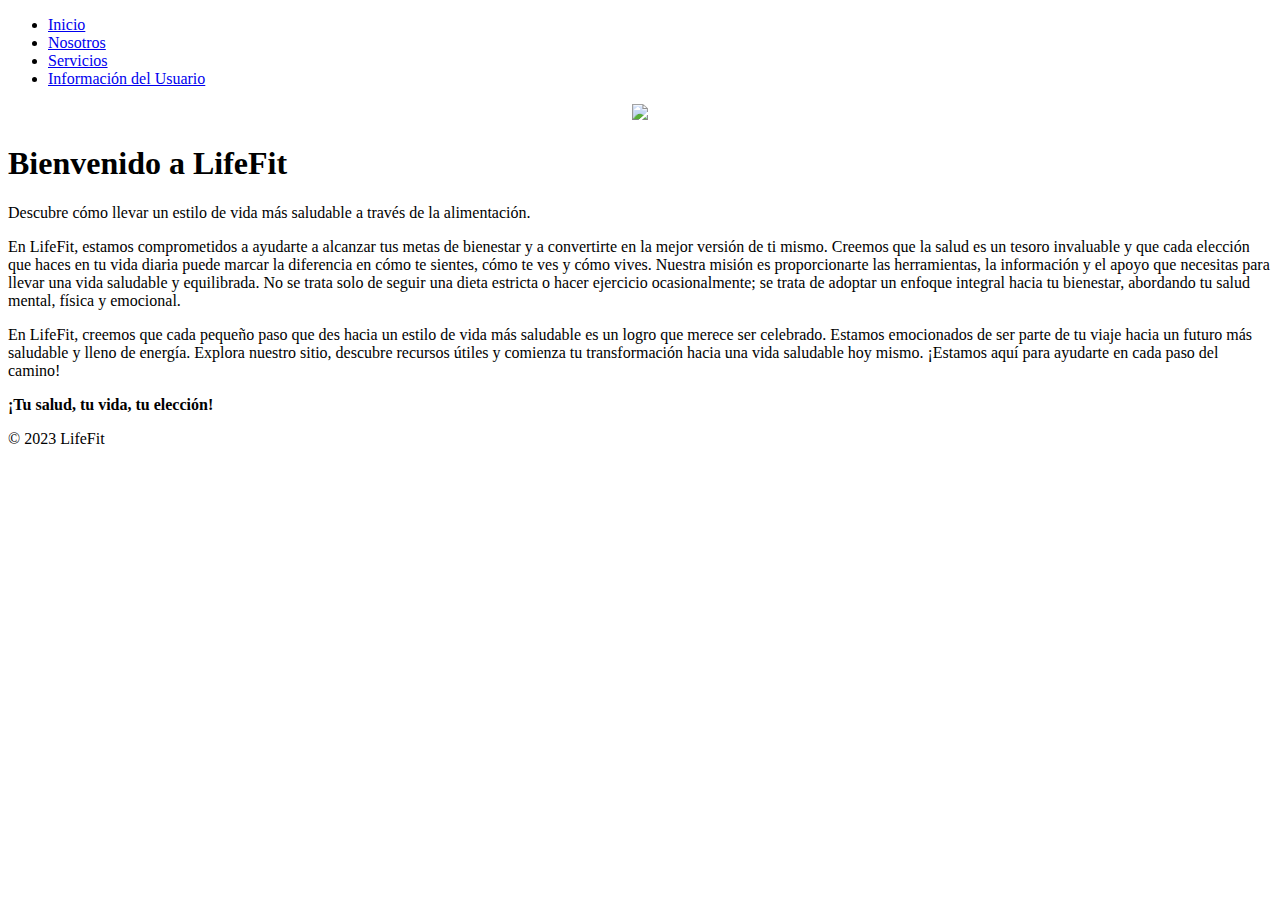
==== index.html @ db71f980 "Inicio-LifeFit" ====
<!DOCTYPE html>
<html lang="es">
<head>
    <meta charset="UTF-8">
    <meta name="viewport" content="width=device-width, initial-scale=1.0">
    <link rel="stylesheet" href="CSS/style.css">
    <title>LifeFit</title>
    <link rel="icon" href="Multimedia/logo1.png" type="image/png">
</head>
<body>
    <!-- Encabezado de la pagina -->
    <header>
        <nav>
            <ul>
                <li><a href="index.html">Inicio</a></li>
                <li><a href="HTML/Nosotros.html">Nosotros</a></li>
                <li><a href="HTML/servicios.html">Servicios</a></li>
                <li><a href="HTML/informacion del usuario.html">Información del Usuario</a></li>
            </ul>
        </nav>
    </header>
    <!-- Logo de la pagina -->
    <multimedia>
        <center>
            <img src="Multimedia/logo1.png" id="website_logo">
        </center>
    </multimedia>
    <!-- Seccion de "Bienvenida" -->
    <section class="hero">
        <h1>Bienvenido a LifeFit</h1>
        <p>Descubre cómo llevar un estilo de vida más saludable a través de la alimentación.</p>
    </section>
    
    <!-- Seccion de informacion primaria -->
    <section class="content">
            <div><p>En LifeFit, estamos comprometidos a ayudarte a alcanzar tus metas de bienestar y a convertirte en la mejor versión de ti mismo. Creemos que la salud es un tesoro invaluable y que cada elección que haces en tu vida diaria puede marcar la diferencia en cómo te sientes, cómo te ves y cómo vives.
            
            Nuestra misión es proporcionarte las herramientas, la información y el apoyo que necesitas para llevar una vida saludable y equilibrada. No se trata solo de seguir una dieta estricta o hacer ejercicio ocasionalmente; se trata de adoptar un enfoque integral hacia tu bienestar, abordando tu salud mental, física y emocional.</p></div>
            <div><p>En LifeFit, creemos que cada pequeño paso que des hacia un estilo de vida más saludable es un logro que merece ser celebrado. Estamos emocionados de ser parte de tu viaje hacia un futuro más saludable y lleno de energía.

            Explora nuestro sitio, descubre recursos útiles y comienza tu transformación hacia una vida saludable hoy mismo. ¡Estamos aquí para ayudarte en cada paso del camino!</p></div>
                
            <div><p><strong>¡Tu salud, tu vida, tu elección!</strong></p></div>
    </section>
    <!-- Pie de pagina -->
    <footer>
        <p>&copy; 2023 LifeFit</p>
    </footer>
</body>
</html>
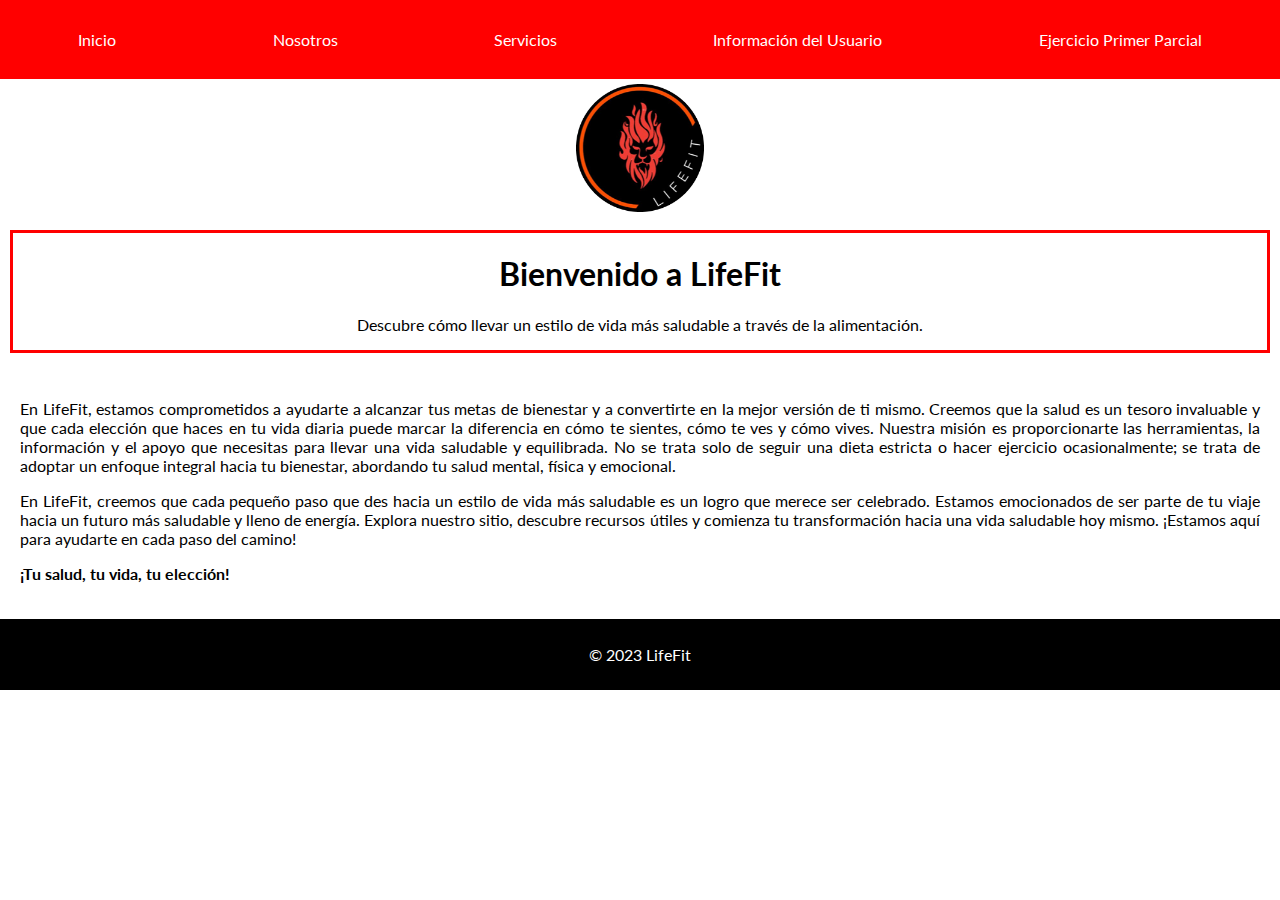
==== commit 2f0a2086: "Index" ====
--- a/index.html
+++ b/index.html
@@ -16,6 +16,7 @@
                 <li><a href="HTML/Nosotros.html">Nosotros</a></li>
                 <li><a href="HTML/servicios.html">Servicios</a></li>
                 <li><a href="HTML/informacion del usuario.html">Información del Usuario</a></li>
+                <li><a href="HTML/ejercicioPrimerParcial.html">Ejercicio Primer Parcial</a></li>
             </ul>
         </nav>
     </header>
@@ -30,7 +31,7 @@
         <h1>Bienvenido a LifeFit</h1>
         <p>Descubre cómo llevar un estilo de vida más saludable a través de la alimentación.</p>
     </section>
-    
+
     <!-- Seccion de informacion primaria -->
     <section class="content">
             <div><p>En LifeFit, estamos comprometidos a ayudarte a alcanzar tus metas de bienestar y a convertirte en la mejor versión de ti mismo. Creemos que la salud es un tesoro invaluable y que cada elección que haces en tu vida diaria puede marcar la diferencia en cómo te sientes, cómo te ves y cómo vives.
--- a/CSS/style.css
+++ b/CSS/style.css
@@ -0,0 +1,61 @@
+@import url('https://fonts.googleapis.com/css2?family=Lato&family=Quattrocento+Sans:ital@0;1&display=swap');
+/* Estilos generales */
+body {
+    background-color: #ffffff;
+    font-family: 'Lato';
+    margin: 0;
+    padding: 0;
+}
+
+ul {
+    list-style: none;
+    margin: 0;
+    padding: 0;
+}
+
+/* Encabezado */
+header {
+    background-color: #ff0000;
+    color: #ffffff;
+    padding: 30px 0;
+}
+
+nav ul {
+    display: flex;
+    justify-content: space-around;
+    padding: 0;
+}
+
+nav a {
+    text-decoration: none;
+    color: #ffffff;
+}
+div{
+    text-align: justify;
+}
+/* Página principal */
+.hero {
+    text-align: center;
+    color: #000;
+    margin: 10px;
+    border: solid #ff0000;
+}
+#website_logo{
+    position: center;
+    width: 10%;
+    height: 10%;
+    margin: 5px;
+}
+
+/* Contenido */
+.content {
+    padding: 20px;
+}
+
+/* Pie de página */
+footer {
+    background-color: #000000;
+    color: #ffffff;
+    text-align: center;
+    padding: 10px 0;
+}
